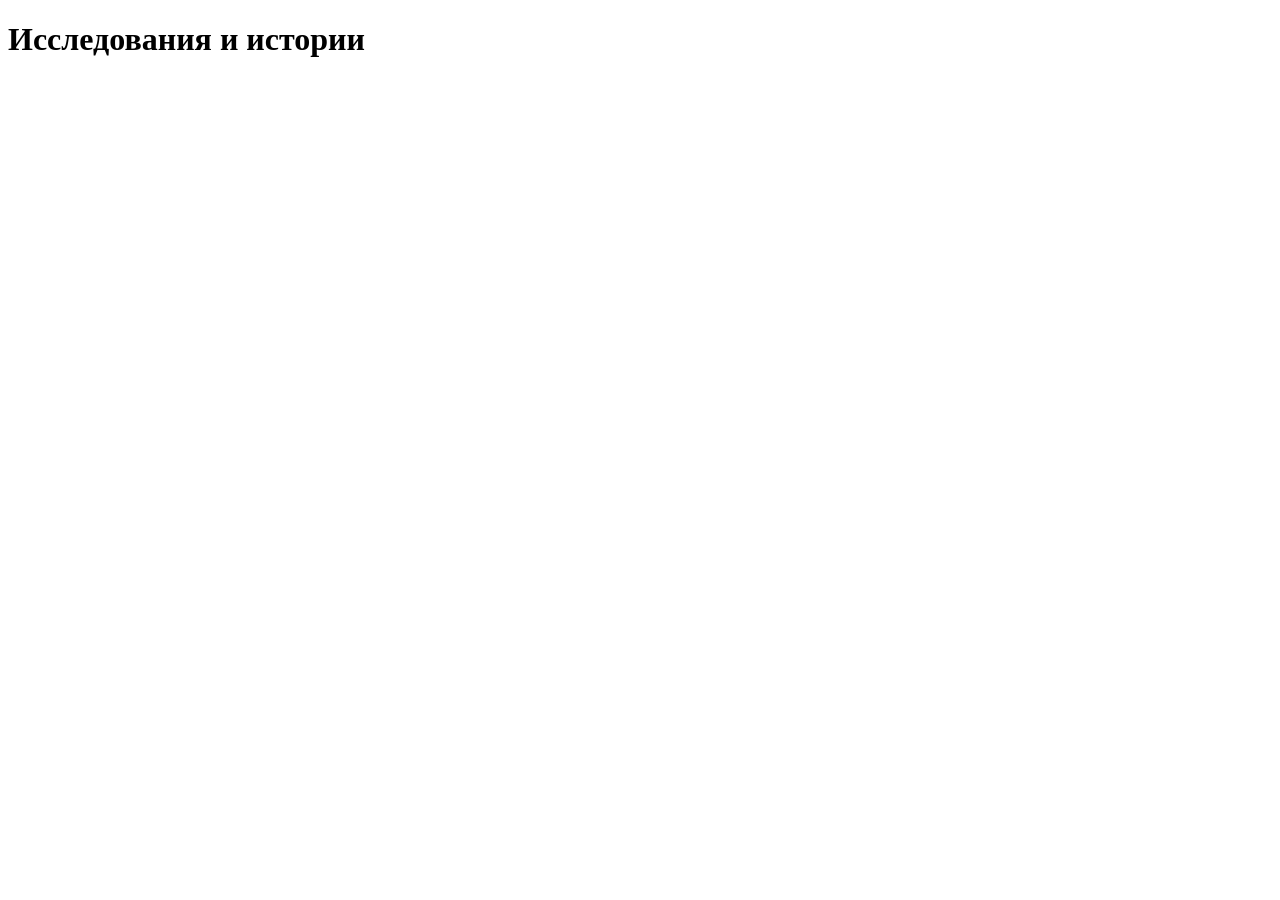
==== evidence.html @ 7ce97522 "Create evidence.html" ====
<!DOCTYPE html>
<html lang="ru">
<head>
    <meta charset="UTF-8">
    <meta name="viewport" content="width=device-width, initial-scale=1.0">
    <title>Манифест</title>
</head>
<body>
    <h1>Исследования и истории</h1>
</body>
</html>
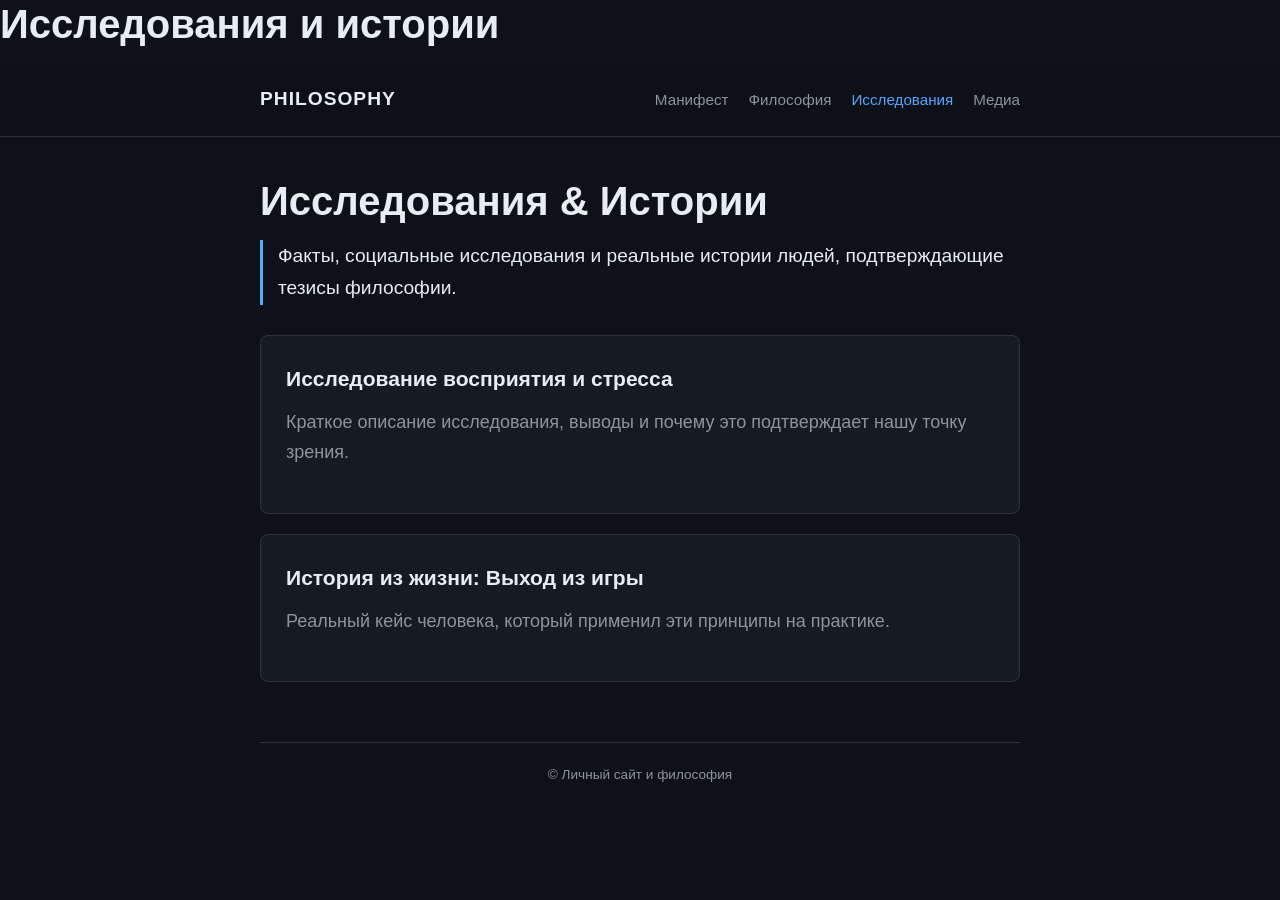
==== commit dfd8a143: "Update evidence.html" ====
--- a/evidence.html
+++ b/evidence.html
@@ -3,9 +3,53 @@
 <head>
     <meta charset="UTF-8">
     <meta name="viewport" content="width=device-width, initial-scale=1.0">
-    <title>Манифест</title>
+    <title>Исследования и истории</title>
 </head>
 <body>
     <h1>Исследования и истории</h1>
 </body>
 </html>
+<!DOCTYPE html>
+<html lang="ru">
+<head>
+    <meta charset="UTF-8">
+    <meta name="viewport" content="width=device-width, initial-scale=1.0">
+    <title>Исследования и Доказательства</title>
+    <link rel="stylesheet" href="css/style.css">
+</head>
+<body>
+    <header>
+        <div class="container">
+            <nav>
+                <a href="index.html" class="logo">PHILOSOPHY</a>
+                <ul class="nav-links">
+                    <li><a href="index.html">Манифест</a></li>
+                    <li><a href="philosophy.html">Философия</a></li>
+                    <li><a href="evidence.html" class="active">Исследования</a></li>
+                    <li><a href="media.html">Медиа</a></li>
+                </ul>
+            </nav>
+        </div>
+    </header>
+
+    <main class="container">
+        <h1>Исследования & Истории</h1>
+        <p class="lead">Факты, социальные исследования и реальные истории людей, подтверждающие тезисы философии.</p>
+
+        <div class="card-grid">
+            <div class="card">
+                <h3>Исследование восприятия и стресса</h3>
+                <p>Краткое описание исследования, выводы и почему это подтверждает нашу точку зрения.</p>
+            </div>
+            <div class="card">
+                <h3>История из жизни: Выход из игры</h3>
+                <p>Реальный кейс человека, который применил эти принципы на практике.</p>
+            </div>
+        </div>
+
+        <footer>
+            <p>© Личный сайт и философия</p>
+        </footer>
+    </main>
+</body>
+</html>
--- a/css/style.css
+++ b/css/style.css
@@ -0,0 +1,142 @@
+/* Переменные темы */
+:root {
+    --bg-color: #0e1117;
+    --card-bg: #161b22;
+    --border-color: #30363d;
+    --text-primary: #e6edf3;
+    --text-secondary: #8b949e;
+    --accent: #58a6ff;
+    --accent-hover: #79c0ff;
+    --font-family: -apple-system, BlinkMacSystemFont, "Segoe UI", Roboto, "Helvetica Neue", Arial, sans-serif;
+}
+
+* {
+    box-sizing: border-box;
+    margin: 0;
+    padding: 0;
+}
+
+body {
+    background-color: var(--bg-color);
+    color: var(--text-primary);
+    font-family: var(--font-family);
+    line-height: 1.7;
+    font-size: 18px;
+    padding-bottom: 60px;
+}
+
+/* Контейнер */
+.container {
+    max-width: 800px;
+    margin: 0 auto;
+    padding: 0 20px;
+}
+
+/* Шапка и навигация */
+header {
+    border-bottom: 1px solid var(--border-color);
+    padding: 20px 0;
+    margin-bottom: 40px;
+    background-color: rgba(14, 17, 23, 0.8);
+    backdrop-filter: blur(10px);
+    position: sticky;
+    top: 0;
+    z-index: 100;
+}
+
+nav {
+    display: flex;
+    justify-content: space-between;
+    align-items: center;
+    flex-wrap: wrap;
+    gap: 15px;
+}
+
+.logo {
+    font-size: 1.2rem;
+    font-weight: 700;
+    color: var(--text-primary);
+    text-decoration: none;
+    letter-spacing: 1px;
+}
+
+.nav-links {
+    display: flex;
+    gap: 20px;
+    list-style: none;
+}
+
+.nav-links a {
+    color: var(--text-secondary);
+    text-decoration: none;
+    font-size: 0.95rem;
+    transition: color 0.2s ease;
+}
+
+.nav-links a:hover,
+.nav-links a.active {
+    color: var(--accent);
+}
+
+/* Заголовки и тексты */
+h1 {
+    font-size: 2.5rem;
+    margin-bottom: 15px;
+    color: var(--text-primary);
+    line-height: 1.2;
+}
+
+h2 {
+    font-size: 1.8rem;
+    margin: 30px 0 15px;
+    color: var(--accent);
+}
+
+p {
+    margin-bottom: 20px;
+    color: var(--text-secondary);
+}
+
+.lead {
+    font-size: 1.2rem;
+    color: var(--text-primary);
+    border-left: 3px solid var(--accent);
+    padding-left: 15px;
+    margin-bottom: 30px;
+}
+
+/* Карточки для материалов и медиа */
+.card-grid {
+    display: grid;
+    grid-template-columns: 1fr;
+    gap: 20px;
+    margin-top: 30px;
+}
+
+.card {
+    background-color: var(--card-bg);
+    border: 1px solid var(--border-color);
+    border-radius: 8px;
+    padding: 25px;
+    transition: transform 0.2s ease, border-color 0.2s ease;
+}
+
+.card:hover {
+    border-color: var(--accent);
+    transform: translateY(-2px);
+}
+
+.card h3 {
+    margin-bottom: 10px;
+    color: var(--text-primary);
+}
+
+/* Подвал сайта */
+footer {
+    margin-top: 60px;
+    padding-top: 20px;
+    border-top: 1px solid var(--border-color);
+    text-align: center;
+    font-size: 0.85rem;
+    color: var(--text-secondary);
+}
